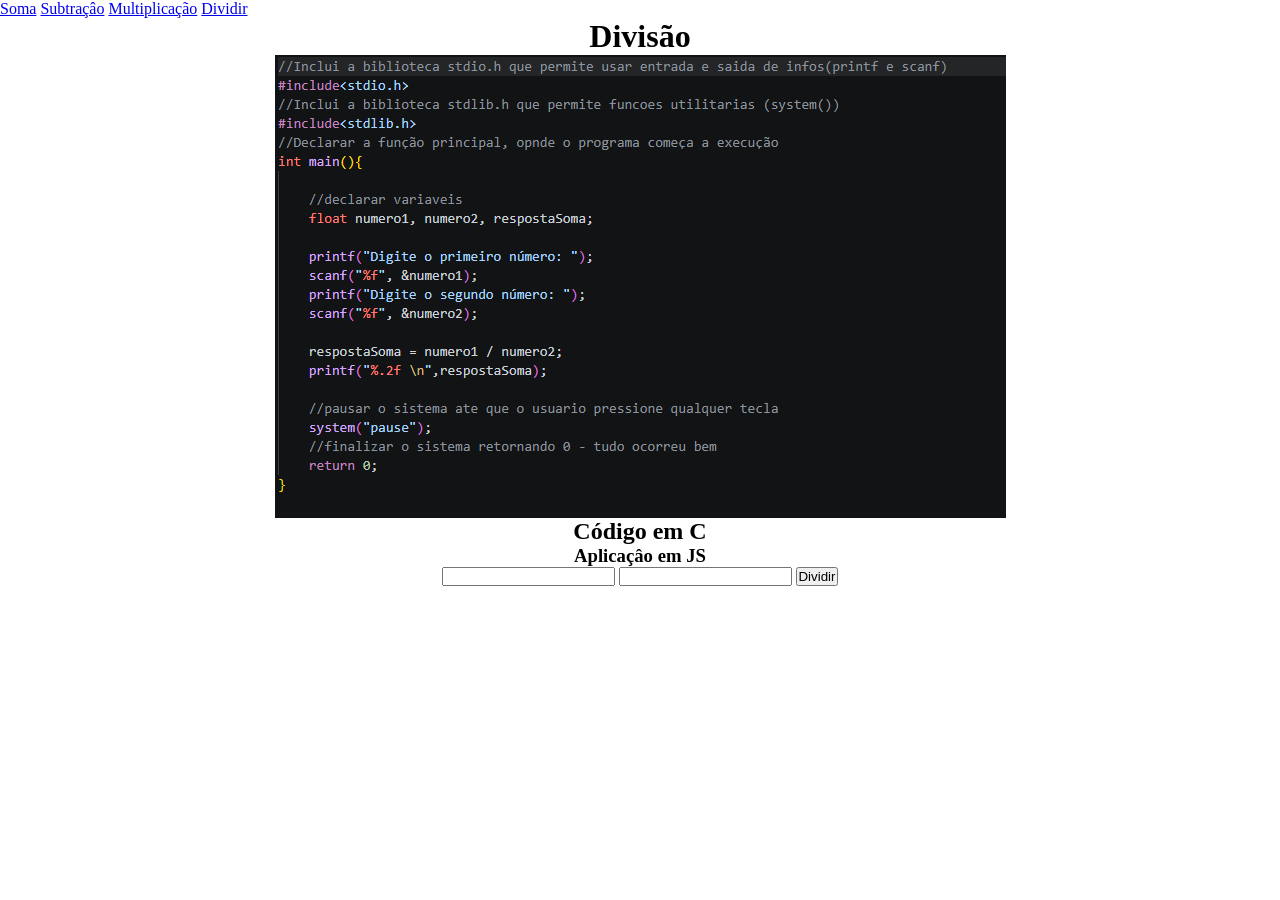
==== zercíciosJS_C/Divisão/index.html @ b35dd45d "Add files via upload" ====
<!DOCTYPE html>
<html lang="en">
<head>
    <meta charset="UTF-8">
    <meta name="viewport" content="width=device-width, initial-scale=1.0">
    <title>Divisão</title>
    <link rel="stylesheet" href="style.css">
</head>
<body>
  <nav>
        <a href="../Soma/index.html">Soma</a>
        <a href="../Subtraçâo/index.html">Subtraçâo</a>
        <a href="../Multiplicaçâo/index.html">Multiplicação</a>
        <a href="../Divisão/index.html">Dividir</a>
    </nav>
    <div class="c">
        <h1>Divisão</h1>
        <img src="../Fotos_C/div.png" alt="Código C">
        <h2>Código em C</h2>
    </div>
    <div class="js">
        <h3>Aplicaçâo em JS</h3>
        <div class="inputs">
            <input type="number" id="n1">
            <input type="number" id="n2">
            <button onclick="dividir()">Dividir</button>
        </div>
        <p id="respDiv"></p>
    </div>
    <script src="script.js"></script>    
</body>
</html>
---- zercíciosJS_C/Divisão/style.css ----
*{
    margin: 0;
    padding: 0;
    box-sizing: border-box;
}
.c{
    display: flex;
    justify-content: center;
    flex-direction: column;
    align-items: center;
}
.js{
    display: flex;
    justify-content: center;
    flex-direction: column;
    align-items: center;
}
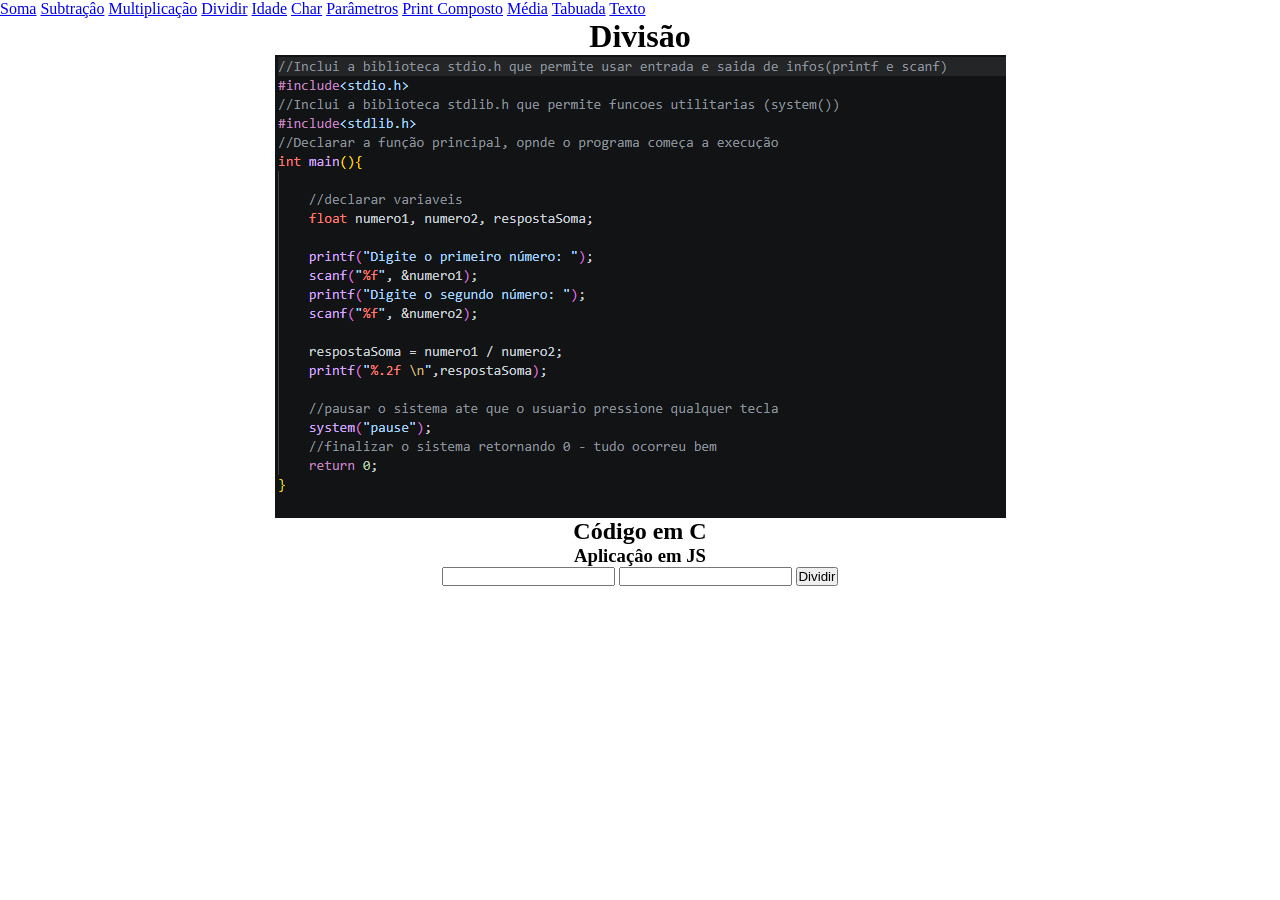
==== commit 86fe1c53: "Add files via upload" ====
--- a/zercíciosJS_C/Divisão/index.html
+++ b/zercíciosJS_C/Divisão/index.html
@@ -7,11 +7,18 @@
     <link rel="stylesheet" href="style.css">
 </head>
 <body>
-  <nav>
+    <nav>
         <a href="../Soma/index.html">Soma</a>
         <a href="../Subtraçâo/index.html">Subtraçâo</a>
         <a href="../Multiplicaçâo/index.html">Multiplicação</a>
         <a href="../Divisão/index.html">Dividir</a>
+        <a href="../Idade/index.html">Idade</a>
+        <a href="../Char/index.html">Char</a>
+        <a href="../Parâmetros/index.html">Parâmetros</a>
+        <a href="../Print_Composto/index.html">Print Composto</a>
+        <a href="../Média/index.html">Média</a>
+        <a href="../Tabuada/index.html">Tabuada</a>
+        <a href="../Texto/index.html">Texto</a>
     </nav>
     <div class="c">
         <h1>Divisão</h1>
@@ -27,6 +34,6 @@
         </div>
         <p id="respDiv"></p>
     </div>
-    <script src="script.js"></script>    
+    <script src="script.js"></script>
 </body>
 </html>
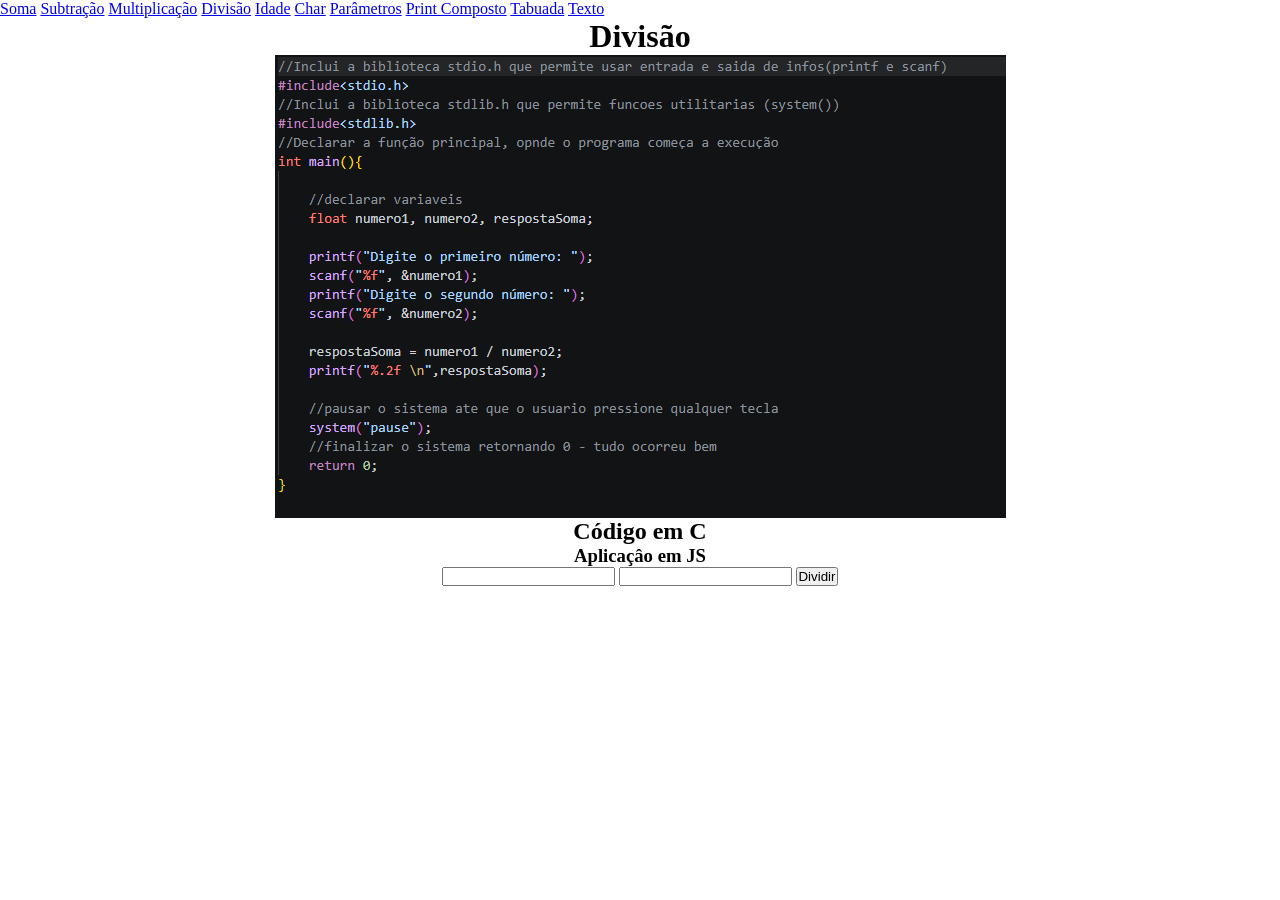
==== commit 5b068610: "Add files via upload" ====
--- a/zercíciosJS_C/Divisão/index.html
+++ b/zercíciosJS_C/Divisão/index.html
@@ -9,14 +9,13 @@
 <body>
     <nav>
         <a href="../Soma/index.html">Soma</a>
-        <a href="../Subtraçâo/index.html">Subtraçâo</a>
-        <a href="../Multiplicaçâo/index.html">Multiplicação</a>
-        <a href="../Divisão/index.html">Dividir</a>
+        <a href="../Subtração/index.html">Subtração</a>
+        <a href="../Multiplicação/index.html">Multiplicação</a>
+        <a href="../Divisão/index.html">Divisão</a>
         <a href="../Idade/index.html">Idade</a>
         <a href="../Char/index.html">Char</a>
         <a href="../Parâmetros/index.html">Parâmetros</a>
-        <a href="../Print_Composto/index.html">Print Composto</a>
-        <a href="../Média/index.html">Média</a>
+        <a href="../PrintComposto/index.html">Print Composto</a>
         <a href="../Tabuada/index.html">Tabuada</a>
         <a href="../Texto/index.html">Texto</a>
     </nav>
